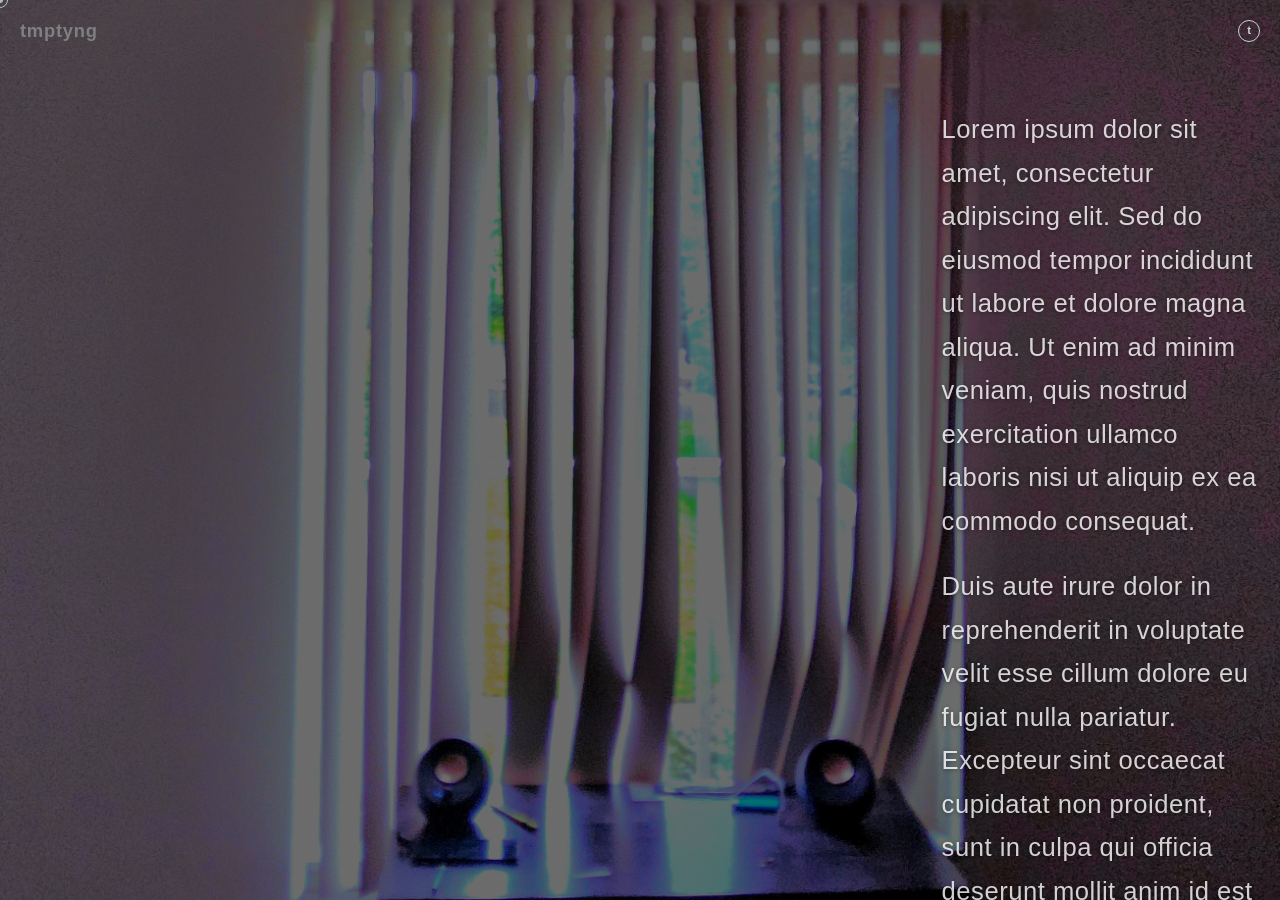
==== index.html @ a5106e30 "moving files to root directory so they can be correctly deployed through Github Pages" ====
<!DOCTYPE html>
<html lang="en">
<head>
    <meta charset="utf-8">
    <meta name="viewport" content="width=device-width, initial-scale=1">
    <title>tmptyng</title>
    <meta name="description" content="TMPTYNG is an audio-visual project exploring sound and image through real-time process.">
    <meta property="og:title" content="TMPTYNG">
    <meta property="og:description" content="TMPTYNG is an audio-visual project exploring sound and image through real-time process.">
    <meta name="twitter:card" content="summary_large_image">
    <link rel="icon" href="data:,">
    <link rel="stylesheet" href="css/style.css">
</head>
<body class="is-loading">

    <div class="bg-shader" aria-hidden="true"></div>

    <div id="cursor" class="cursor" aria-hidden="true"></div>
    <div id="cursor-small" class="cursor-small" aria-hidden="true"></div>

    <header class="site-header">
        <div class="header-row">
            <a class="logo" href="/">tmptyng</a>
            <nav class="site-nav" aria-label="Main navigation">
                <div class="nav-collapse" id="nav-collapse">
                    <ul class="nav-list">
                        <li><a href="#">visuals</a></li>
                        <li><a href="#">composition</a></li>
                        <li><a href="#">events</a></li>
                        <li><a href="#">prints</a></li>
                        <li><a href="#">about</a></li>
                    </ul>
                </div>
                <button type="button" class="nav-toggle" id="nav-toggle" aria-expanded="false" aria-controls="nav-collapse" aria-label="Toggle navigation menu">
                    <span class="nav-toggle-mark">t</span>
                </button>
            </nav>
        </div>
    </header>

    <div id="intro" class="intro">
        <div class="intro-text">
            <p class="intro-line"><span>tmptyng</span></p>
            <p class="intro-line intro-line--sub"><span>music : writings : visuals : projects</span></p>
        </div>
        <div class="intro-bar">
            <div id="intro-bar-fill" class="intro-bar-fill"></div>
        </div>
    </div>

    <main class="hero">
        <!-- Optional: <video autoplay muted loop playsinline src="..."> can go here, above the site background -->

        <aside class="side-panel" aria-label="About tmptyng">
            <div class="side-panel-inner">
                <p>Lorem ipsum dolor sit amet, consectetur adipiscing elit. Sed do eiusmod tempor incididunt ut labore et dolore magna aliqua. Ut enim ad minim veniam, quis nostrud exercitation ullamco laboris nisi ut aliquip ex ea commodo consequat.</p>
                <p>Duis aute irure dolor in reprehenderit in voluptate velit esse cillum dolore eu fugiat nulla pariatur. Excepteur sint occaecat cupidatat non proident, sunt in culpa qui officia deserunt mollit anim id est laborum.</p>
                <p>Sed ut perspiciatis unde omnis iste natus error sit voluptatem accusantium doloremque laudantium, totam rem aperiam, eaque ipsa quae ab illo inventore veritatis et quasi architecto beatae vitae dicta sunt explicabo.</p>
                <p>Nemo enim ipsam voluptatem quia voluptas sit aspernatur aut odit aut fugit, sed quia consequuntur magni dolores eos qui ratione voluptatem sequi nesciunt. Neque porro quisquam est, qui dolorem ipsum quia dolor sit amet.</p>
                <p>At vero eos et accusamus et iusto odio dignissimos ducimus qui blanditiis praesentium voluptatum deleniti atque corrupti quos dolores et quas molestias excepturi sint occaecati cupiditate non provident.</p>
            </div>
        </aside>
    </main>

    <script src="js/main.js"></script>
</body>
</html>
---- css/style.css ----
/* ---------------------------------------------------------
   TMPTYNG — base
--------------------------------------------------------- */

:root {
    --bg: #000;
    --fg: #fff;
    --frame: 20px;
    --gutter: 16px;
    --header-h: 88px;
    --ease: cubic-bezier(.22, 1, .36, 1);
}

* {
    box-sizing: border-box;
}

html, body {
    margin: 0;
    padding: 0;
    background: var(--bg);
    color: var(--fg);
}

body {
    font-family: "Helvetica Neue", Helvetica, Arial, sans-serif;
    -webkit-font-smoothing: antialiased;
    min-height: 100svh;
    overflow-x: hidden;
    background-image:
        linear-gradient(rgba(0, 0, 0, .55), rgba(0, 0, 0, .55)),
        url("../assets/images/backgrounds/tmptyng_static_site_background.jpg");
    background-size: cover;
    background-position: center;
    background-repeat: no-repeat;
    background-attachment: fixed;
}

.bg-shader {
    position: fixed;
    inset: -10%;
    background-image:
        linear-gradient(rgba(0, 0, 0, .55), rgba(0, 0, 0, .55)),
        url("../assets/images/backgrounds/tmptyng_static_site_background.jpg");
    background-size: cover;
    background-position: center;
    background-repeat: no-repeat;
    filter: blur(45px);
    opacity: .7;
    -webkit-mask-image: linear-gradient(100deg, transparent 0%, transparent 38%, #000 50%, transparent 62%, transparent 100%);
    mask-image: linear-gradient(100deg, transparent 0%, transparent 38%, #000 50%, transparent 62%, transparent 100%);
    -webkit-mask-size: 320% 100%;
    mask-size: 320% 100%;
    animation: shader-sweep 10s linear infinite;
    pointer-events: none;
}

@keyframes shader-sweep {
    from { -webkit-mask-position: 140% 0; mask-position: 140% 0; }
    to   { -webkit-mask-position: -40% 0; mask-position: -40% 0; }
}

a {
    color: inherit;
    text-decoration: none;
}

ul {
    list-style: none;
    margin: 0;
    padding: 0;
}

button {
    font: inherit;
    color: inherit;
    background: none;
    border: 0;
    padding: 0;
    cursor: pointer;
}

.label,
.hero-title,
.filmstrip-label {
    text-transform: uppercase;
    letter-spacing: 0.04em;
}

.logo,
.intro-text,
.nav-list a {
    letter-spacing: 0.04em;
}

/* ---------------------------------------------------------
   Custom cursor
--------------------------------------------------------- */

@media (hover: hover) and (pointer: fine) {
    body {
        cursor: none;
    }

    a, button {
        cursor: none;
    }
}

.cursor,
.cursor-small {
    position: fixed;
    top: 0;
    left: 0;
    pointer-events: none;
    transform: translate3d(-50%, -50%, 0);
    mix-blend-mode: difference;
    z-index: 9999;
    will-change: transform;
}

.cursor {
    width: 16px;
    height: 16px;
    border: 1px solid var(--fg);
    border-radius: 50%;
    transition: width .2s var(--ease), height .2s var(--ease);
}

.cursor-small {
    width: 6px;
    height: 6px;
    background: var(--fg);
    border-radius: 50%;
}

@media (hover: none), (pointer: coarse) {
    .cursor,
    .cursor-small {
        display: none;
    }
}

/* ---------------------------------------------------------
   Header
--------------------------------------------------------- */

.site-header {
    position: fixed;
    top: 0;
    left: 0;
    width: 100%;
    z-index: 400;
    padding: var(--frame);
    mix-blend-mode: difference;
    color: var(--fg);
}

.header-row {
    display: flex;
    align-items: flex-start;
    justify-content: space-between;
    gap: var(--gutter);
}

.logo {
    font-size: clamp(1rem, 2vw, 1.15rem);
    font-weight: 600;
    opacity: 0.5;
    transition: opacity .25s var(--ease);
}

.logo:hover {
    opacity: 1;
}

.site-nav {
    display: flex;
    align-items: center;
    gap: 20px;
}

.nav-collapse {
    display: grid;
    grid-template-columns: 0fr;
    overflow: hidden;
    transition: grid-template-columns .45s var(--ease);
}

.nav-collapse.is-open {
    grid-template-columns: 1fr;
}

.nav-list {
    display: flex;
    gap: clamp(16px, 2.5vw, 40px);
    font-size: 0.75rem;
    min-width: 0;
    overflow: hidden;
}

.nav-list a {
    display: block;
    white-space: nowrap;
    opacity: 0.5;
    transition: opacity .25s var(--ease);
}

.nav-list a:hover {
    opacity: 1;
}

.nav-toggle {
    display: flex;
    align-items: center;
    justify-content: center;
    flex: none;
    width: 22px;
    height: 22px;
    border: 1px solid var(--fg);
    border-radius: 50%;
    background: transparent;
    transition: background .25s var(--ease), color .25s var(--ease);
}

.nav-toggle:hover {
    background: var(--fg);
    color: var(--bg);
}

.nav-toggle-mark {
    font-size: 0.7rem;
    font-weight: 600;
    line-height: 1;
    text-transform: lowercase;
}

@media (max-width: 640px) {
    .nav-list {
        gap: 12px;
        flex-wrap: wrap;
        justify-content: flex-end;
        font-size: 0.65rem;
    }
}

/* ---------------------------------------------------------
   Intro
--------------------------------------------------------- */

.intro {
    position: fixed;
    inset: 0;
    z-index: 500;
    background: var(--fg);
    color: var(--bg);
    display: flex;
    flex-direction: column;
    align-items: flex-start;
    justify-content: center;
    padding: var(--frame);
    gap: 12px;
    transition: opacity .7s var(--ease), visibility 0s linear .7s;
}

.is-loaded .intro {
    opacity: 0;
    visibility: hidden;
}

.intro-text {
    display: flex;
    align-items: baseline;
    gap: clamp(12px, 2vw, 24px);
    flex-wrap: wrap;
}

.intro-line {
    margin: 0;
    overflow: hidden;
    font-size: clamp(1.5rem, 5vw, 2.75rem);
    font-weight: 600;
    line-height: 1;
}

.intro-line--sub {
    font-size: clamp(0.85rem, 2.2vw, 1.25rem);
    font-weight: 400;
}

.intro-line span {
    display: block;
    transform: translateY(100%);
    animation: intro-rise .7s var(--ease) forwards;
}

.intro-line--sub span {
    animation-delay: .15s;
}

@keyframes intro-rise {
    to { transform: translateY(0); }
}

.intro-bar {
    width: min(260px, 60vw);
    height: 2px;
    background: rgba(0, 0, 0, .2);
}

.intro-bar-fill {
    height: 100%;
    width: 0%;
    background: var(--bg);
    transition: width 1.1s var(--ease);
}

/* ---------------------------------------------------------
   Hero
--------------------------------------------------------- */

.hero {
    position: relative;
    width: 100%;
    height: 100svh;
    overflow: hidden;
}

.side-panel {
    position: absolute;
    top: 0;
    right: 0;
    height: 100%;
    width: clamp(260px, 28vw, 420px);
    padding: calc(var(--header-h) + var(--frame)) var(--frame) var(--frame);
    overflow-y: auto;
    background: transparent;
    border: none;
    opacity: 0;
    transform: translateY(12px);
    transition: opacity .8s var(--ease) .3s, transform .8s var(--ease) .3s;
    scrollbar-width: thin;
    scrollbar-color: rgba(255, 255, 255, .3) transparent;
    -webkit-mask-image: linear-gradient(to bottom, transparent 0, transparent calc(var(--header-h) - 24px), #000 var(--header-h), #000 100%);
    mask-image: linear-gradient(to bottom, transparent 0, transparent calc(var(--header-h) - 24px), #000 var(--header-h), #000 100%);
}

.is-loaded .side-panel {
    opacity: 1;
    transform: translateY(0);
}

.side-panel::-webkit-scrollbar {
    width: 4px;
}

.side-panel::-webkit-scrollbar-track {
    background: transparent;
}

.side-panel::-webkit-scrollbar-thumb {
    background: rgba(255, 255, 255, .3);
}

.side-panel-inner {
    display: flex;
    flex-direction: column;
    gap: 1.4em;
}

.side-panel p {
    margin: 0;
    color: var(--fg);
    font-size: 1.6rem;
    line-height: 1.7;
    letter-spacing: 0.02em;
    opacity: .8;
    text-shadow: 0 1px 4px rgba(0, 0, 0, .5);
}

@media (max-width: 640px) {
    .side-panel {
        width: min(78vw, 320px);
        padding: calc(var(--header-h) + var(--frame) + 16px) var(--frame) var(--frame);
    }
}

.hero-scrim {
    position: absolute;
    inset: 0;
    background: linear-gradient(0deg, rgba(0,0,0,.65) 0%, rgba(0,0,0,0) 45%);
}

.hero-info {
    position: absolute;
    left: 0;
    bottom: 0;
    width: 100%;
    padding: var(--frame);
    display: flex;
    flex-direction: column;
    gap: 20px;
    opacity: 0;
    transform: translateY(12px);
    transition: opacity .8s var(--ease) .3s, transform .8s var(--ease) .3s;
}

.is-loaded .hero-info {
    opacity: 1;
    transform: translateY(0);
}

.hero-heading {
    display: flex;
    align-items: baseline;
    gap: 24px;
    flex-wrap: wrap;
}

.hero-title-wrap {
    overflow: hidden;
    height: 1.4em;
}

.hero-title {
    margin: 0;
    font-size: clamp(1rem, 2.4vw, 1.5rem);
    font-weight: 500;
    transition: transform .4s var(--ease), opacity .4s var(--ease);
}

.hero-title.is-swapping {
    transform: translateY(-100%);
    opacity: 0;
}

/* ---------------------------------------------------------
   Filmstrip
--------------------------------------------------------- */

.filmstrip {
    position: relative;
    display: flex;
    gap: 2px;
    width: fit-content;
    max-width: 100%;
    overflow-x: auto;
}

.filmstrip-playhead {
    position: absolute;
    top: 0;
    left: 0;
    width: 2px;
    height: 100%;
    background: var(--fg);
    transition: left .4s var(--ease);
    pointer-events: none;
}

.filmstrip-item {
    position: relative;
    width: 96px;
    aspect-ratio: 16 / 10;
    background: #171717;
    display: flex;
    align-items: flex-end;
    padding: 6px;
    opacity: .45;
    transition: opacity .3s var(--ease), background .3s var(--ease);
    flex: none;
}

.filmstrip-item:hover {
    opacity: .75;
}

.filmstrip-item.is-active {
    opacity: 1;
    background: #232323;
}

.filmstrip-label {
    font-size: 0.65rem;
    font-weight: 500;
}

@media (max-width: 640px) {
    .filmstrip-item {
        width: 64px;
    }
}
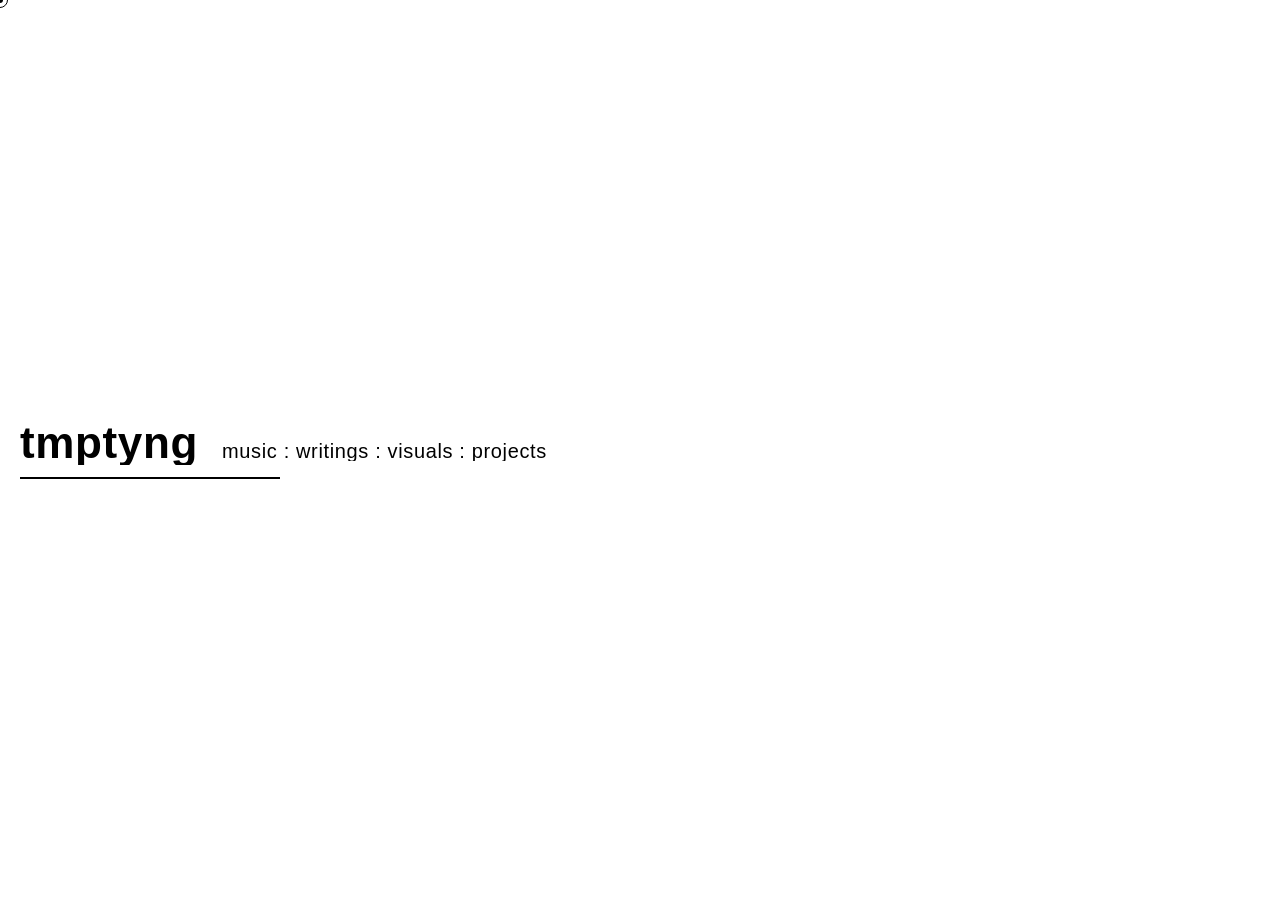
==== commit b2989f38: "adding actual blurb for the homepage" ====
--- a/index.html
+++ b/index.html
@@ -25,9 +25,9 @@
                 <div class="nav-collapse" id="nav-collapse">
                     <ul class="nav-list">
                         <li><a href="#">visuals</a></li>
-                        <li><a href="#">composition</a></li>
-                        <li><a href="#">events</a></li>
-                        <li><a href="#">prints</a></li>
+                        <li><a href="#">musics</a></li>
+                        <li><a href="#">writings</a></li>
+                        <li><a href="#">softwares</a></li>
                         <li><a href="#">about</a></li>
                     </ul>
                 </div>
@@ -53,11 +53,10 @@
 
         <aside class="side-panel" aria-label="About tmptyng">
             <div class="side-panel-inner">
-                <p>Lorem ipsum dolor sit amet, consectetur adipiscing elit. Sed do eiusmod tempor incididunt ut labore et dolore magna aliqua. Ut enim ad minim veniam, quis nostrud exercitation ullamco laboris nisi ut aliquip ex ea commodo consequat.</p>
-                <p>Duis aute irure dolor in reprehenderit in voluptate velit esse cillum dolore eu fugiat nulla pariatur. Excepteur sint occaecat cupidatat non proident, sunt in culpa qui officia deserunt mollit anim id est laborum.</p>
-                <p>Sed ut perspiciatis unde omnis iste natus error sit voluptatem accusantium doloremque laudantium, totam rem aperiam, eaque ipsa quae ab illo inventore veritatis et quasi architecto beatae vitae dicta sunt explicabo.</p>
-                <p>Nemo enim ipsam voluptatem quia voluptas sit aspernatur aut odit aut fugit, sed quia consequuntur magni dolores eos qui ratione voluptatem sequi nesciunt. Neque porro quisquam est, qui dolorem ipsum quia dolor sit amet.</p>
-                <p>At vero eos et accusamus et iusto odio dignissimos ducimus qui blanditiis praesentium voluptatum deleniti atque corrupti quos dolores et quas molestias excepturi sint occaecati cupiditate non provident.</p>
+                <p>can you image a world? can you see hear feel smell experience emote the entire world such that it is now the total reality and only world that is yours? can you think on the world and walk through all its logic so the maze turns into a straight path?</p>
+                <p>i exist in worlds now past and future. i have explored worlds you imagined i imagined we imagined and in these worlds i have felt seen heard smelled experienced what i thought unfathomable. i fear these worlds. i am endeared to these worlds.</p>
+                <p>in an instant there is no longer a world there are no longer any worlds. in this instant worlds have always existed yet they cant possible be the same as they were. instants ago worlds ago i ago we ago worlds ago. it wasnt so long ago.</p>
+                <p>for now i wont burden you with more of the world. for now ill let this world. for now. for now.</p>
             </div>
         </aside>
     </main>
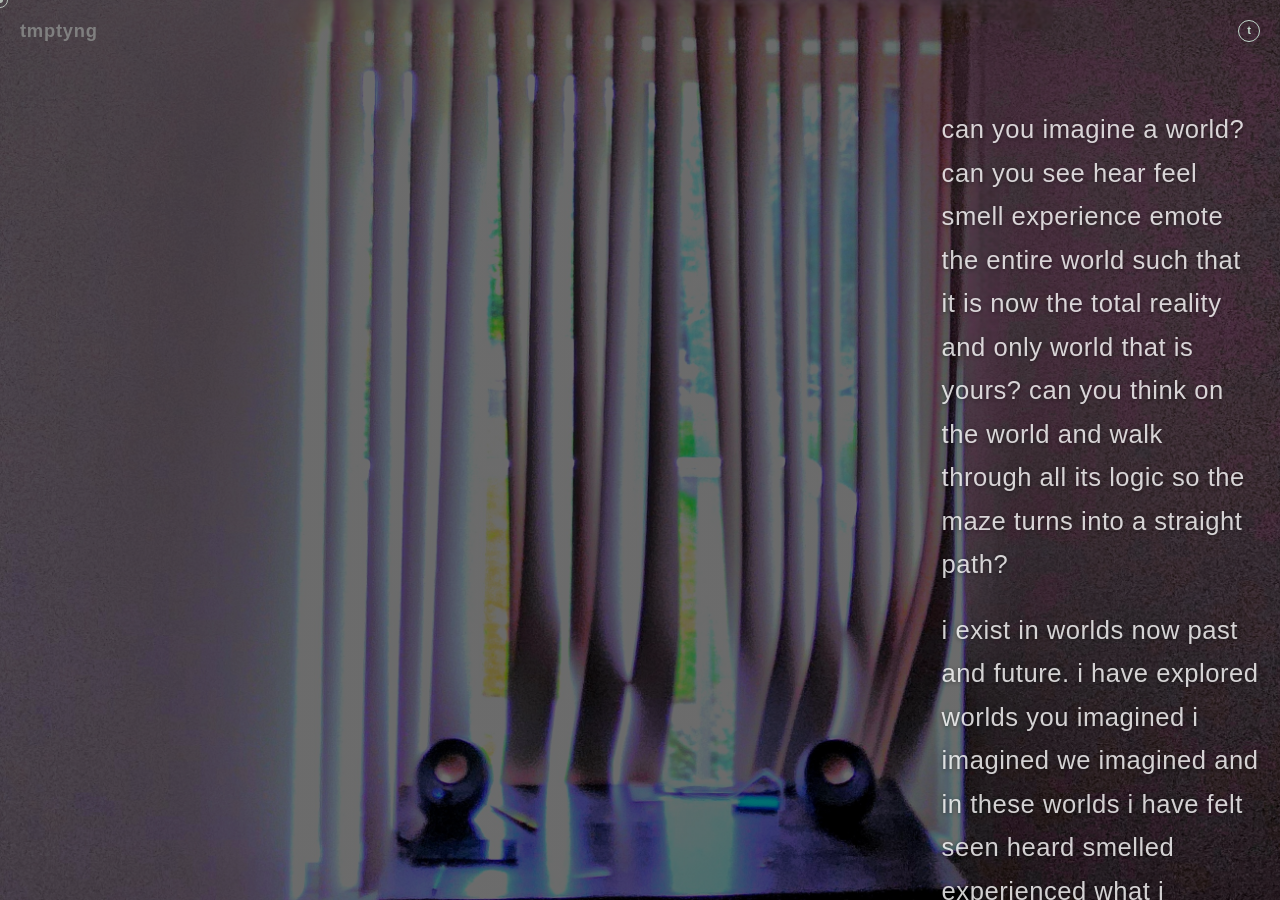
==== commit 9e333108: "adjusting textbox scrolling to keep going even up to final paragraph" ====
--- a/index.html
+++ b/index.html
@@ -53,10 +53,11 @@
 
         <aside class="side-panel" aria-label="About tmptyng">
             <div class="side-panel-inner">
-                <p>can you image a world? can you see hear feel smell experience emote the entire world such that it is now the total reality and only world that is yours? can you think on the world and walk through all its logic so the maze turns into a straight path?</p>
+                <p>can you imagine a world? can you see hear feel smell experience emote the entire world such that it is now the total reality and only world that is yours? can you think on the world and walk through all its logic so the maze turns into a straight path?</p>
                 <p>i exist in worlds now past and future. i have explored worlds you imagined i imagined we imagined and in these worlds i have felt seen heard smelled experienced what i thought unfathomable. i fear these worlds. i am endeared to these worlds.</p>
                 <p>in an instant there is no longer a world there are no longer any worlds. in this instant worlds have always existed yet they cant possible be the same as they were. instants ago worlds ago i ago we ago worlds ago. it wasnt so long ago.</p>
                 <p>for now i wont burden you with more of the world. for now ill let this world. for now. for now.</p>
+                <div class="side-panel-spacer" id="side-panel-spacer" aria-hidden="true"></div>
             </div>
         </aside>
     </main>
--- a/css/style.css
+++ b/css/style.css
@@ -368,6 +368,11 @@
     gap: 1.4em;
 }
 
+.side-panel-spacer {
+    flex: none;
+    height: 0;
+}
+
 .side-panel p {
     margin: 0;
     color: var(--fg);
